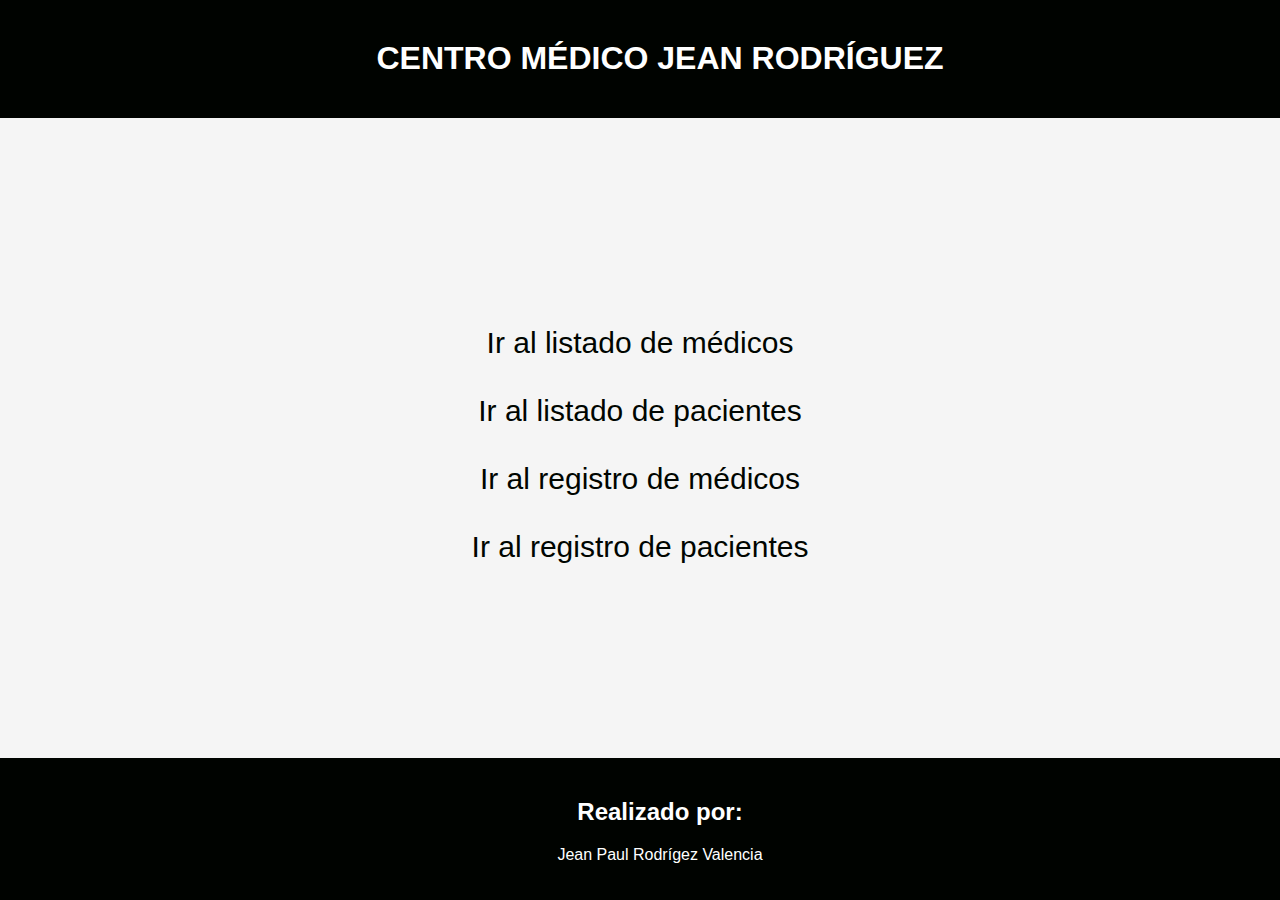
==== segundoProyecto/public/index.html @ 5c47b114 "Se crea el segundo proyecto, se realiza la lógica para medicos" ====
<!DOCTYPE html>
<html lang="en">

<head>
    <meta charset="UTF-8">
    <meta name="viewport" content="width=device-width, initial-scale=1.0">
    <title>CENTRO MÉDICO JEAN RODRÍGUEZ</title>
    <link rel="stylesheet" href="stylesheets/style.css">
</head>

<body>
    <header>
        <H1 id="CentroMedico">CENTRO MÉDICO JEAN RODRÍGUEZ</H1>
    </header>
    <main class="listado-container">
        <section class="listado-servicios">
            <a href="listadoMedicos">Ir al listado de médicos</a><br>
            <a href="./HTML/listadoPacientes.html">Ir al listado de pacientes</a><br>
            <a href="registroMedicos.html" target="_blank">Ir al registro de médicos</a><br>
            <a href="registroPacientes.html" target="_blank">Ir al registro de pacientes</a><br>
        </section>
    </main>


    <footer id="footer-dos">
        <h2 class="titulo-footer">Realizado por:</h2>
        <p>Jean Paul Rodrígez Valencia</p>
    </footer>

</body>

</html>
---- segundoProyecto/public/stylesheets/style.css ----
/* Estilos CSS para el formulario */
body {
  font-family: 'Segoe UI', Tahoma, Geneva, Verdana, sans-serif;
  background-color: #f5f5f5;
  color: #333;
  margin: 0;
  padding: 0;
  background-image: url(https://www.cybertalk.org/wp-content/uploads/2021/08/shutterstock_442428001.jpg);
  height:auto;

  background-size: cover;
}

header,
footer {
  background-color: #000300;
  color: #fff;
  padding: 20px;
  width: 100%;
}

footer {
  position:static;
  bottom:0%;
  width: 100%;
 
}

footer p {
  text-align: center;
}

#footer-dos {
  position: absolute;
  bottom:0%;
  width: 100%;

}

h1{
  color: white;
  text-align: center;
  margin-top: 20px;
}

h2 {
  color: white;
  margin-top: 20px;
  text-align: center;
}

main {
  width: 100%;
    
}

li {
  list-style: none;
  display: inline-block;
  padding: 20px;
}

.container-form {
  max-width: 50%;
  margin: auto;
}

label {
  display: block;
  margin-bottom: 5px;
  font-weight: bold;
}

input,
select {
  display: block;
  width: 100%;
  margin-bottom: 15px;
  padding: 10px;
  border: 2px solid #ccc;
  border-radius: 4px;
  font-size: 16px;
  font-family: sans-serif;
  box-sizing: border-box;
}

input[type="submit"],
input[type="button"] {
  background-color: #0c037e;
  color: white;
  border: none;
  border-radius: 4px;
  cursor: pointer;
  padding: 12px 20px;
  font-size: 16px;
  font-family: sans-serif;
  transition: background-color 0.3s ease;
}

input[type="submit"]:hover {
  background-color: #4f358b;
}

span {
  color: red;
}

/* Estilos CSS para las tablas */
table {
  border-collapse: collapse;
  width: 100%;
  font-size: 16px;
  font-family: sans-serif;
  margin-bottom: 30px;
 
}

th,
td {
  padding: 10px;
  text-align: center;
  border: 5px solid #000801;
  background-color: #373faf;


}

td {
  color: #fff;
}

th {
  background-color: #0c037e;
  font-weight: bold;
  color: white;
}

.tabla-container {
  max-width: 80%;
}

.listado-container {
  max-width: 100%;
  text-align: center;
  margin-top: 200px;
}

.boton-container {
  margin-block: 30px;
}

a {
  text-decoration:none;
}

.listado-servicios a {
  color: #000500;
  font-size: 30px;
  text-align: center;
  display: list-item;
  padding: 8px;

}
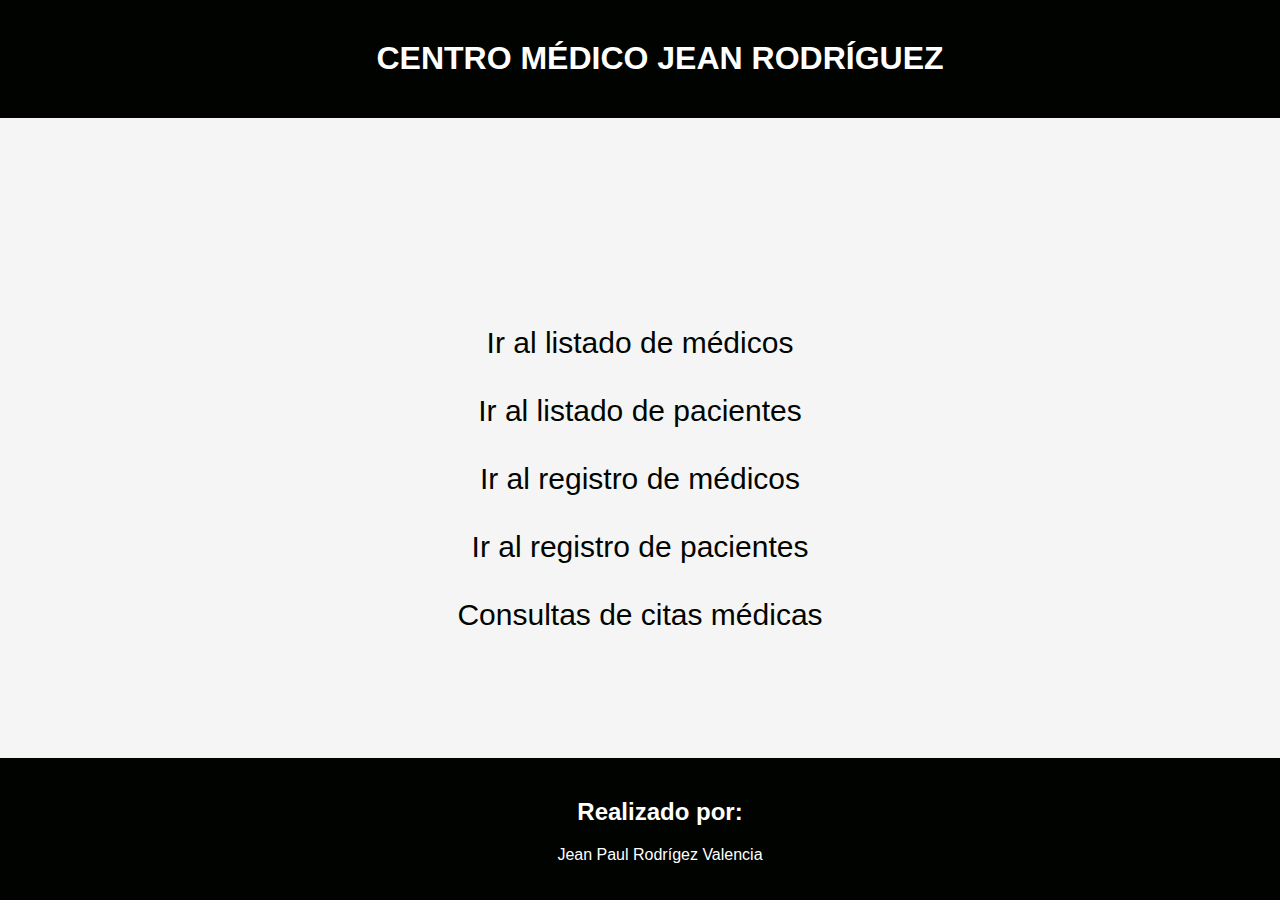
==== commit 17da9b93: "agendamiento de citas" ====
--- a/segundoProyecto/public/index.html
+++ b/segundoProyecto/public/index.html
@@ -15,9 +15,10 @@
     <main class="listado-container">
         <section class="listado-servicios">
             <a href="listadoMedicos">Ir al listado de médicos</a><br>
-            <a href="./HTML/listadoPacientes.html">Ir al listado de pacientes</a><br>
+            <a href="listadoPacientes">Ir al listado de pacientes</a><br>
             <a href="registroMedicos.html" target="_blank">Ir al registro de médicos</a><br>
             <a href="registroPacientes.html" target="_blank">Ir al registro de pacientes</a><br>
+            <a href="consultas-citas.html" target="_blank">Consultas de citas médicas</a><br>
         </section>
     </main>
 
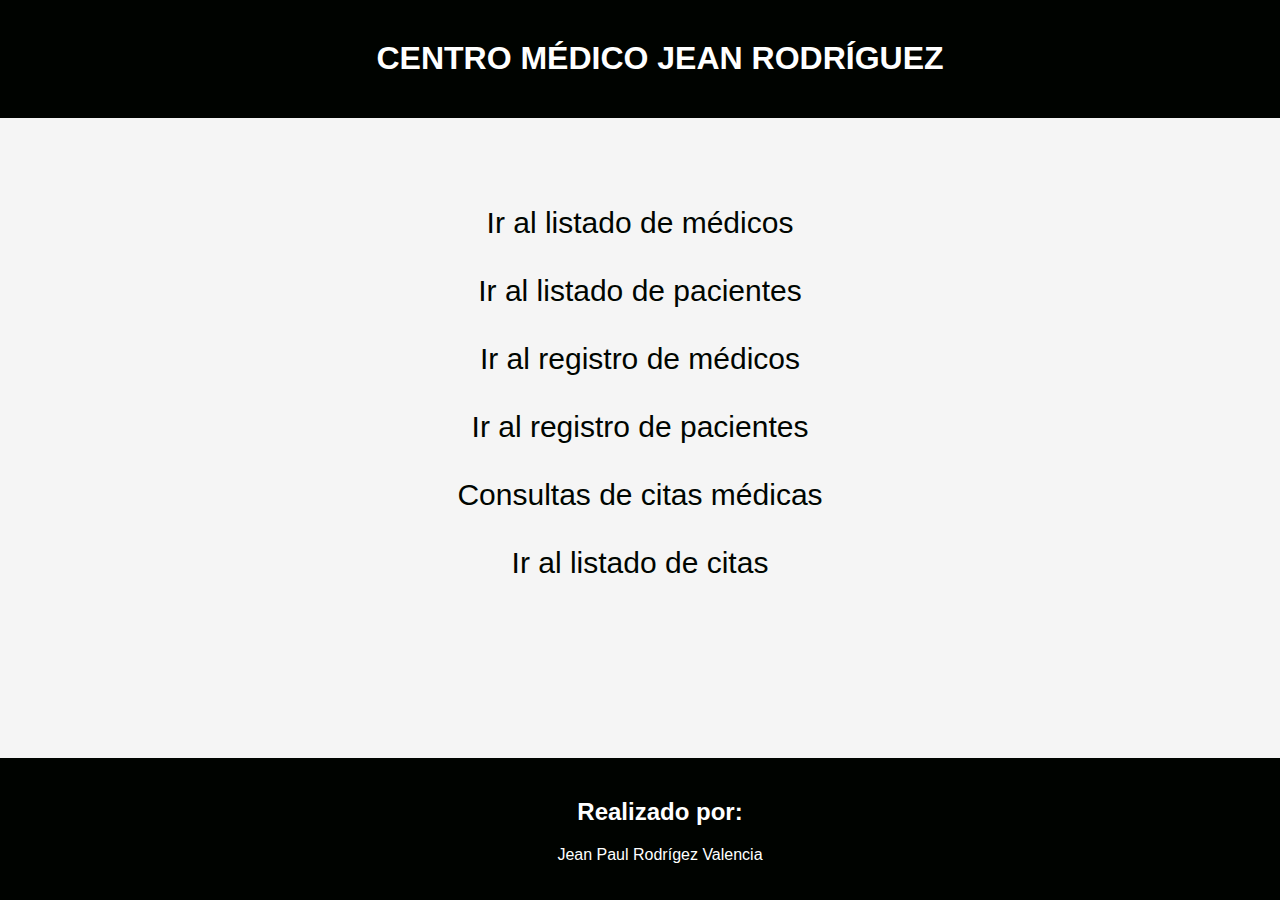
==== commit 670a4c68: "Agregar listado de citas" ====
--- a/segundoProyecto/public/index.html
+++ b/segundoProyecto/public/index.html
@@ -19,6 +19,7 @@
             <a href="registroMedicos.html" target="_blank">Ir al registro de médicos</a><br>
             <a href="registroPacientes.html" target="_blank">Ir al registro de pacientes</a><br>
             <a href="consultas-citas.html" target="_blank">Consultas de citas médicas</a><br>
+            <a href="listado-citas">Ir al listado de citas</a><br>
         </section>
     </main>
 
--- a/segundoProyecto/public/stylesheets/style.css
+++ b/segundoProyecto/public/stylesheets/style.css
@@ -142,7 +142,7 @@
 .listado-container {
   max-width: 100%;
   text-align: center;
-  margin-top: 200px;
+  margin-top: 80px;
 }
 
 .boton-container {
